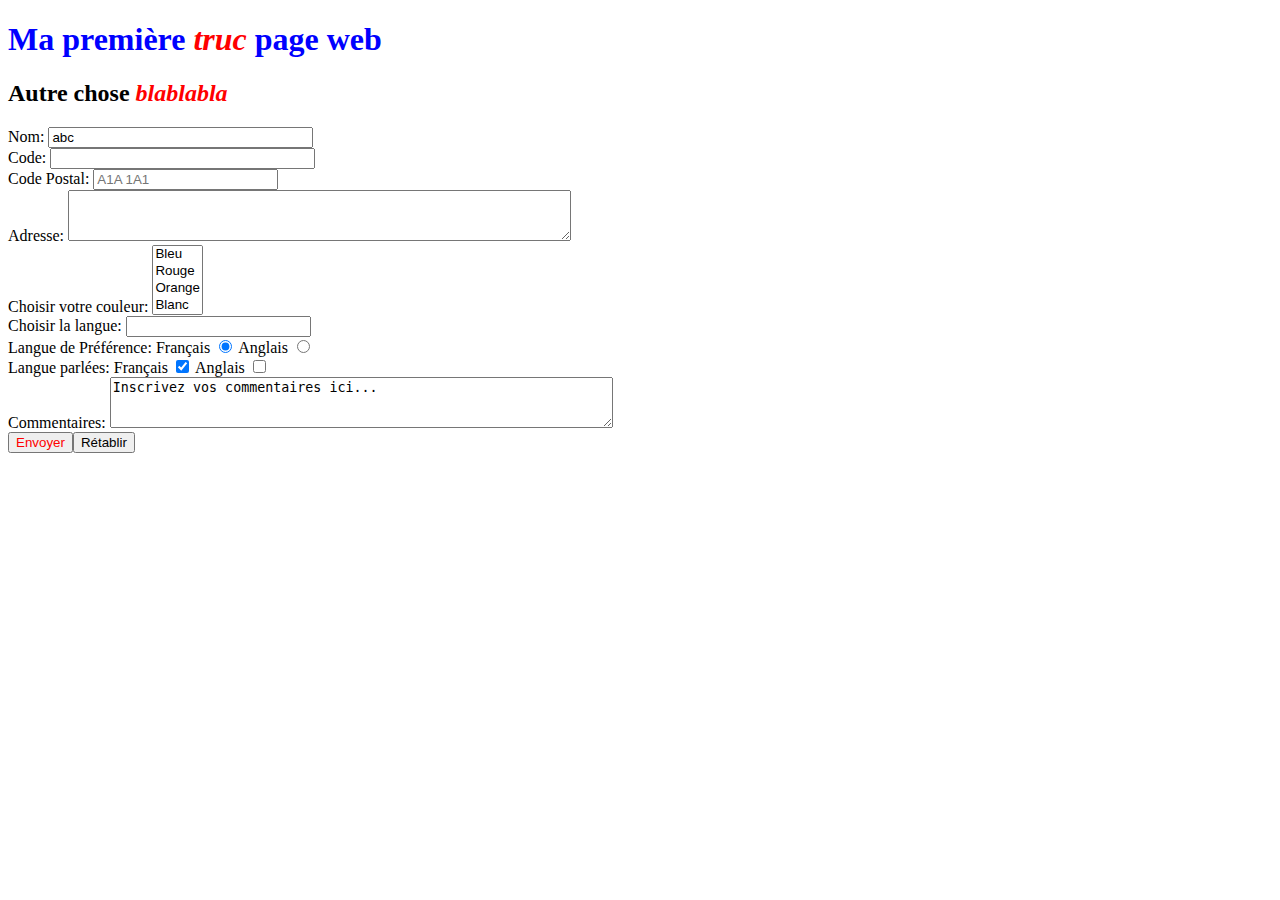
==== index.html @ bb565b03 "Ajout des fichiers initiales" ====
<!DOCTYPE html>
<html lang="fr">
<head>
<link rel="stylesheet" href="present.css">
<meta charset="UTF-8">
<meta name="viewport" content="width-device-width, initial-scale-1.0">
<title>Document</title>
</head>
<body>
<h1>Ma première <em>truc</em> page web</h1>
<h2>Autre chose <em>blablabla</em></h2>
<form action="http://www.iro.umontreal.ca/~pilona/cgi-bin/pilona.cgi" method="POST">
Nom: <input type="text" name="nom" id="nomPersonne" value="abc" size="30"><br>
Code: <input type="password" name="pwd" size="30"><br>
Code Postal: <input type="text" name="codePostal" placeholder="A1A 1A1"
    pattern="[A-Za-z][0-9][A-Za-z] ?[0-9][A-Za-Z][0-9]"><br>
Adresse: <textarea name="adresse" cols="60" rows="3"></textarea><br>
Choisir votre couleur:
<select size="4" name="couleur" multiple>
    <option value="toto">Bleu</option>
    <option value="2">Rouge</option>
    <option>Orange</option>
    <option value="3">Blanc</option>
    <option value="Noir">Black</option>
    <option>Violet</option>        
</select><br>
Choisir la langue: <input list="langues" name="langue"><br>
<datalist id="langues">
    <option>français</option>
    <option>anglais</option>
    <option>espagnol</option>
    <option>allemand</option>
</datalist>
Langue de Préférence:
Français <input type="radio" name="langPref" value="francais" checked>
Anglais <input type="radio" name="langPref" value="anglais" ><br>
Langue parlées:
Français <input type="checkbox" name="langPref" value="francais" checked>
Anglais <input type="checkbox" name="langPref" value="anglais" ><br>
Commentaires: <textarea name="comm" cols="60" rows="3">Inscrivez vos commentaires ici...</textarea><br>
<button onclick="submit();"><span style="color: red">Envoyer</span></button><input type="reset" value="Rétablir">
</form>
</body>



</html>
---- present.css ----
h1 {
    color: blue;
}

em {
    color: red;
}
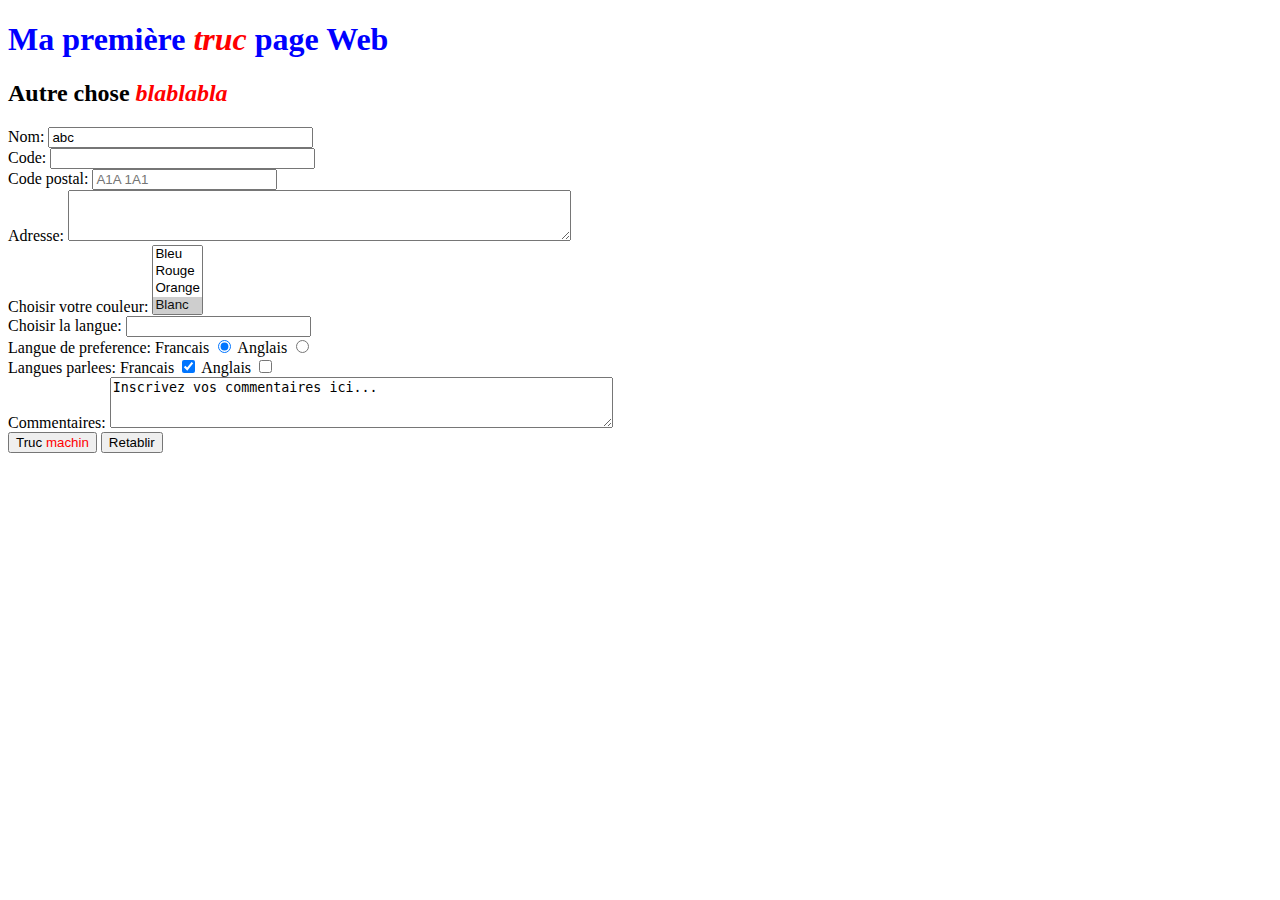
==== commit c102386c: "Changé pour le code du fichier du prof" ====
--- a/index.html
+++ b/index.html
@@ -1,47 +1,44 @@
 <!DOCTYPE html>
 <html lang="fr">
 <head>
-<link rel="stylesheet" href="present.css">
-<meta charset="UTF-8">
-<meta name="viewport" content="width-device-width, initial-scale-1.0">
-<title>Document</title>
+    <link rel="stylesheet" href="present.css">
+    <meta charset="UTF-8">
+    <meta name="viewport" content="width=device-width, initial-scale=1.0">
+    <title>Document</title>
 </head>
 <body>
-<h1>Ma première <em>truc</em> page web</h1>
-<h2>Autre chose <em>blablabla</em></h2>
-<form action="http://www.iro.umontreal.ca/~pilona/cgi-bin/pilona.cgi" method="POST">
-Nom: <input type="text" name="nom" id="nomPersonne" value="abc" size="30"><br>
-Code: <input type="password" name="pwd" size="30"><br>
-Code Postal: <input type="text" name="codePostal" placeholder="A1A 1A1"
-    pattern="[A-Za-z][0-9][A-Za-z] ?[0-9][A-Za-Z][0-9]"><br>
-Adresse: <textarea name="adresse" cols="60" rows="3"></textarea><br>
-Choisir votre couleur:
-<select size="4" name="couleur" multiple>
-    <option value="toto">Bleu</option>
-    <option value="2">Rouge</option>
-    <option>Orange</option>
-    <option value="3">Blanc</option>
-    <option value="Noir">Black</option>
-    <option>Violet</option>        
-</select><br>
-Choisir la langue: <input list="langues" name="langue"><br>
-<datalist id="langues">
-    <option>français</option>
-    <option>anglais</option>
-    <option>espagnol</option>
-    <option>allemand</option>
-</datalist>
-Langue de Préférence:
-Français <input type="radio" name="langPref" value="francais" checked>
-Anglais <input type="radio" name="langPref" value="anglais" ><br>
-Langue parlées:
-Français <input type="checkbox" name="langPref" value="francais" checked>
-Anglais <input type="checkbox" name="langPref" value="anglais" ><br>
-Commentaires: <textarea name="comm" cols="60" rows="3">Inscrivez vos commentaires ici...</textarea><br>
-<button onclick="submit();"><span style="color: red">Envoyer</span></button><input type="reset" value="Rétablir">
-</form>
+    <h1>Ma première <em>truc</em> page Web</h1> 
+    <h2>Autre chose <em>blablabla</em></h2>
+    <form action="http://www.iro.umontreal.ca/~pilona/cgi-bin/pilona.cgi" method="post">
+        Nom: <input type="text" name="nom" id="nomPersonne" value="abc" size="30"><br>
+        Code: <input type="password" name="pwd" size="30"><br>
+        Code postal: <input type="text" name="codePostal" placeholder="A1A 1A1" 
+              pattern="[A-Za-z][0-9][A-Za-z] ?[0-9][A-Za-z][0-9]"><br>
+        Adresse: <textarea name="adresse" rows="3" cols="60"></textarea><br>
+        Choisir votre couleur: 
+        <select size="4" name="couleurs" multiple>
+            <option value="toto">Bleu</option>
+            <option value="2">Rouge</option>
+            <option>Orange</option>            
+            <option value="3" selected>Blanc</option>
+            <option value="Noir">Black</option>
+            <option>Violet</option>
+        </select><br>
+        Choisir la langue: <input list="langues" name="langue"><br>
+        <datalist id="langues">
+            <option>français</option>
+            <option>anglais</option>
+            <option>espagnol</option>
+            <option>allemand</option>
+        </datalist>
+        Langue de preference: 
+        Francais <input type="radio" name="langPref" value="francais" checked> 
+        Anglais <input type="radio" name="langPref" value="anglais"><br>
+        Langues parlees: 
+        Francais <input type="checkbox" name="langParlee" value="francais" checked> 
+        Anglais <input type="checkbox" name="langParlee" value="anglais"><br>        
+        Commentaires: <textarea name="comm" rows="3" cols="60">Inscrivez vos commentaires ici...</textarea><br>
+        <button onclick="submit();">Truc <span style="color: red;">machin</span></button> <input type="reset" value="Retablir">
+    </form>
 </body>
-
-
-
 </html>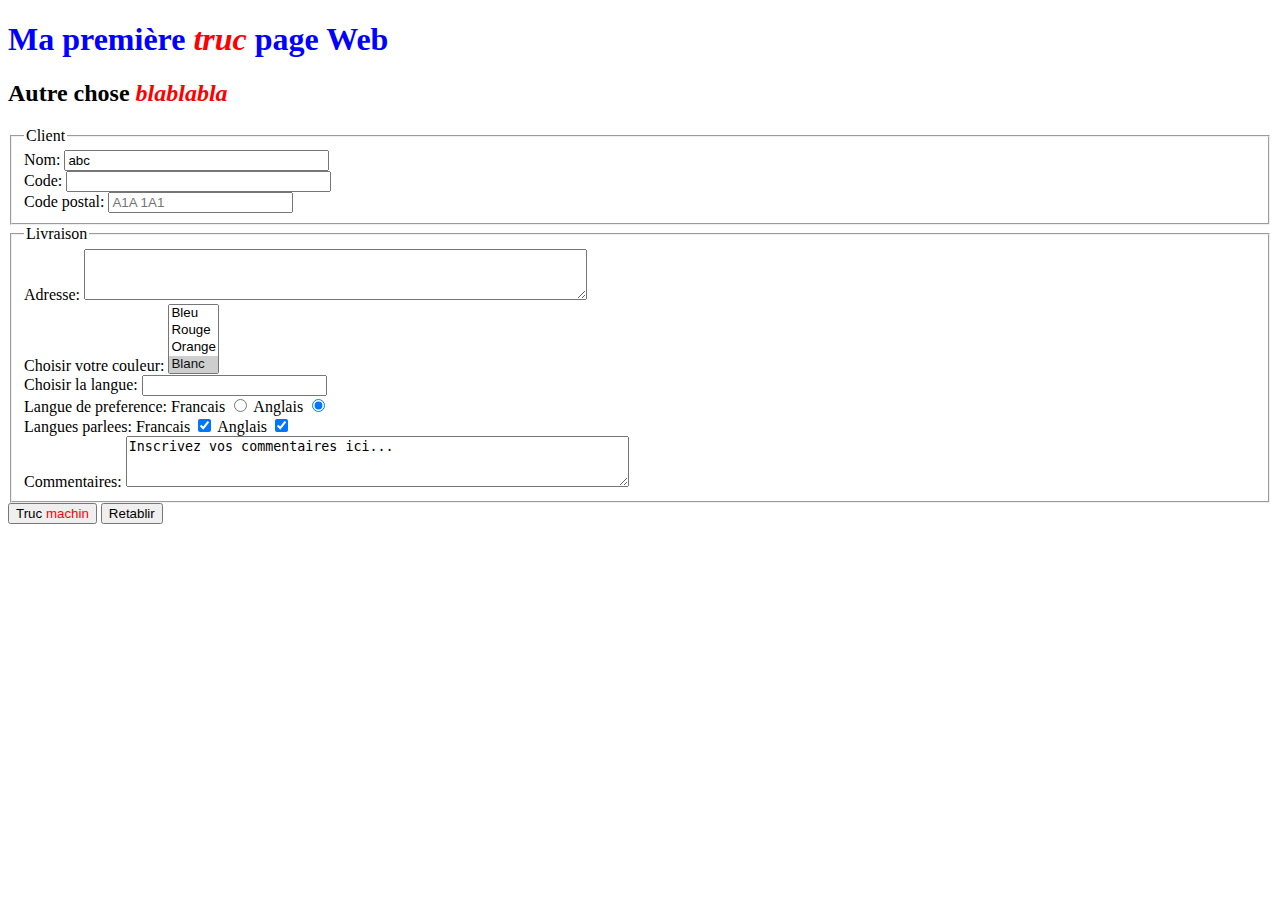
==== commit 26ef7d95: "je me souviens pas" ====
--- a/index.html
+++ b/index.html
@@ -10,34 +10,44 @@
     <h1>Ma première <em>truc</em> page Web</h1> 
     <h2>Autre chose <em>blablabla</em></h2>
     <form action="http://www.iro.umontreal.ca/~pilona/cgi-bin/pilona.cgi" method="post">
-        Nom: <input type="text" name="nom" id="nomPersonne" value="abc" size="30"><br>
-        Code: <input type="password" name="pwd" size="30"><br>
-        Code postal: <input type="text" name="codePostal" placeholder="A1A 1A1" 
-              pattern="[A-Za-z][0-9][A-Za-z] ?[0-9][A-Za-z][0-9]"><br>
-        Adresse: <textarea name="adresse" rows="3" cols="60"></textarea><br>
-        Choisir votre couleur: 
-        <select size="4" name="couleurs" multiple>
-            <option value="toto">Bleu</option>
-            <option value="2">Rouge</option>
-            <option>Orange</option>            
-            <option value="3" selected>Blanc</option>
-            <option value="Noir">Black</option>
-            <option>Violet</option>
-        </select><br>
-        Choisir la langue: <input list="langues" name="langue"><br>
-        <datalist id="langues">
-            <option>français</option>
-            <option>anglais</option>
-            <option>espagnol</option>
-            <option>allemand</option>
-        </datalist>
-        Langue de preference: 
-        Francais <input type="radio" name="langPref" value="francais" checked> 
-        Anglais <input type="radio" name="langPref" value="anglais"><br>
-        Langues parlees: 
-        Francais <input type="checkbox" name="langParlee" value="francais" checked> 
-        Anglais <input type="checkbox" name="langParlee" value="anglais"><br>        
-        Commentaires: <textarea name="comm" rows="3" cols="60">Inscrivez vos commentaires ici...</textarea><br>
+        <fieldset>
+            <legend>Client</legend>
+            Nom: <input type="text" name="nom" id="nomPersonne" value="abc" size="30"><br>
+            Code: <input type="password" name="pwd" size="30"><br>
+            Code postal: <input type="text" name="codePostal" placeholder="A1A 1A1" 
+                pattern="[A-Za-z][0-9][A-Za-z] ?[0-9][A-Za-z][0-9]"><br>
+        </fieldset>
+        <fieldset>
+            <legend>Livraison</legend>
+            Adresse: <textarea name="adresse" rows="3" cols="60"></textarea><br>
+            Choisir votre couleur: 
+            <select size="4" name="couleurs" multiple>
+                <option value="toto">Bleu</option>
+                <option value="2">Rouge</option>
+                <option>Orange</option>            
+                <option value="3" selected>Blanc</option>
+                <option value="Noir">Black</option>
+                <option>Violet</option>
+            </select><br>
+            Choisir la langue: <input list="langues" name="langue"><br>
+            <datalist id="langues">
+                <option>français</option>
+                <option>anglais</option>
+                <option>espagnol</option>
+                <option>allemand</option>
+            </datalist>
+            Langue de preference: 
+            <label for="languePrefFr">Francais</label>
+            <input id="languePrefFr" type="radio" name="langPref" value="francais" checked> 
+            <label for="languePrefAng">Anglais</label>
+            <input id="languePrefAng" type="radio" name="langPref" value="Anglais" checked><br>
+            Langues parlees: 
+            <label for="langueParFr">Francais</label>
+            <input id="langueParFr" type="checkbox" name="langParlee" value="francais" checked> 
+            <label for="langueParAng">Anglais</label>
+            <input id="langueParAng" type="checkbox" name="langParlee" value="Anglais" checked><br>        
+            Commentaires: <textarea name="comm" rows="3" cols="60">Inscrivez vos commentaires ici...</textarea><br>
+    </fieldset>
         <button onclick="submit();">Truc <span style="color: red;">machin</span></button> <input type="reset" value="Retablir">
     </form>
 </body>
